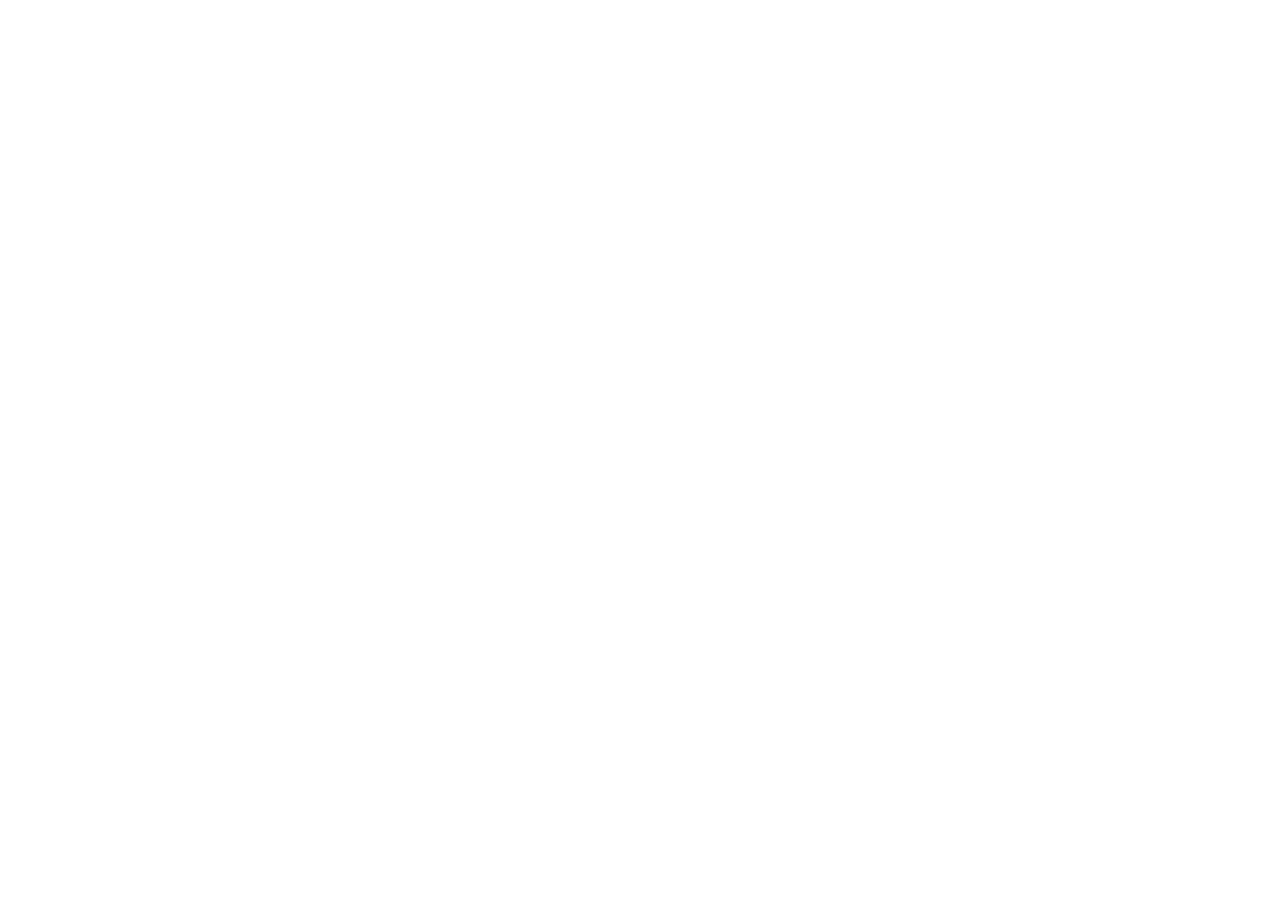
==== index.html @ 42eb64f4 "update repo & add templates;" ====
<!DOCTYPE html>
<html>
  <head>
    <meta charset="utf-8">
    <meta http-equiv="X-UA-Compatible" content="IE=edge">
    <title>Your prismic.io singlepage project</title>
    <meta name="description" content="">
    <meta name="viewport" content="width=device-width, initial-scale=1">
    <meta name="prismic-api" content="https://lesbonneschoses-uzbwuqeaafgaxjun.prismic.io/api">
    <meta name="prismic-oauth-client-id" content="UzHD5AEAAA2GxOTo">

    <script src="js/ejs-1.0.js"></script>
    <script src="js/prismic.io-1.0.10.min.js"></script>
    <script src="js/prismic.io-singlepage-1.0.0.js"></script>
  </head>
  <body>

    <script type="text/prismic-query" data-binding="featuredProducts">
      [
        [:d = any(document.type, ["product"])]
        [:d = at(document.tags, ["Featured"])]
      ]
    </script>

    <h1>[%= featuredProducts.length %] featured products:</h1>

    [% featuredProducts.forEach(function(product) { %]

      <div>
          <h2>[%= product.getText('product.name') %]</h2>
          <!--
            The “src” attribute will be automatically populated using the content
            of the “data-src” attribute _after_ the generation.
            This hack is made to avoid browser to try loading the image at a bad
            url (the query).
          -->
          <img data-src="[%= product.getImageView('product.image', 'icon').url %]">
      </div>

    [% }) %]

    <h1>And this is featured in our blog:</h1>

    <script type="text/prismic-query" data-binding="blogPosts" data-form="blog">
      [
        [:d = at(document.tags, ["Featured"])]
      ]
    </script>

    [% blogPosts.forEach(function(post) { %]

      <article>
          <h2>[%= post.getStructuredText("blog-post.body").getTitle().text %]</h2>
          <p>[%= post.getStructuredText("blog-post.body").getFirstParagraph().text %]</p>
      </article>

      <hr>

    [% }) %]

    <p>
      [% if(loggedIn) { %]
        <select data-prismic-action="update">
          [% refs.forEach(function(r) { %]
            [% if(r.ref == ref) { %]
              <option value="[%= r.ref %]" selected="selected">[%= r.label %]</option>
            [% } else { %]
              <option value="[%= r.ref %]" >[%= r.label %]</option>
            [% } %]
          [% }) %]
        </select>
        <button data-prismic-action="signout">Sign out</button>
      [% } else { %]
        <button data-prismic-action="signin">Sign in</button>
      [% } %]
    </p>

  </body>
</html>
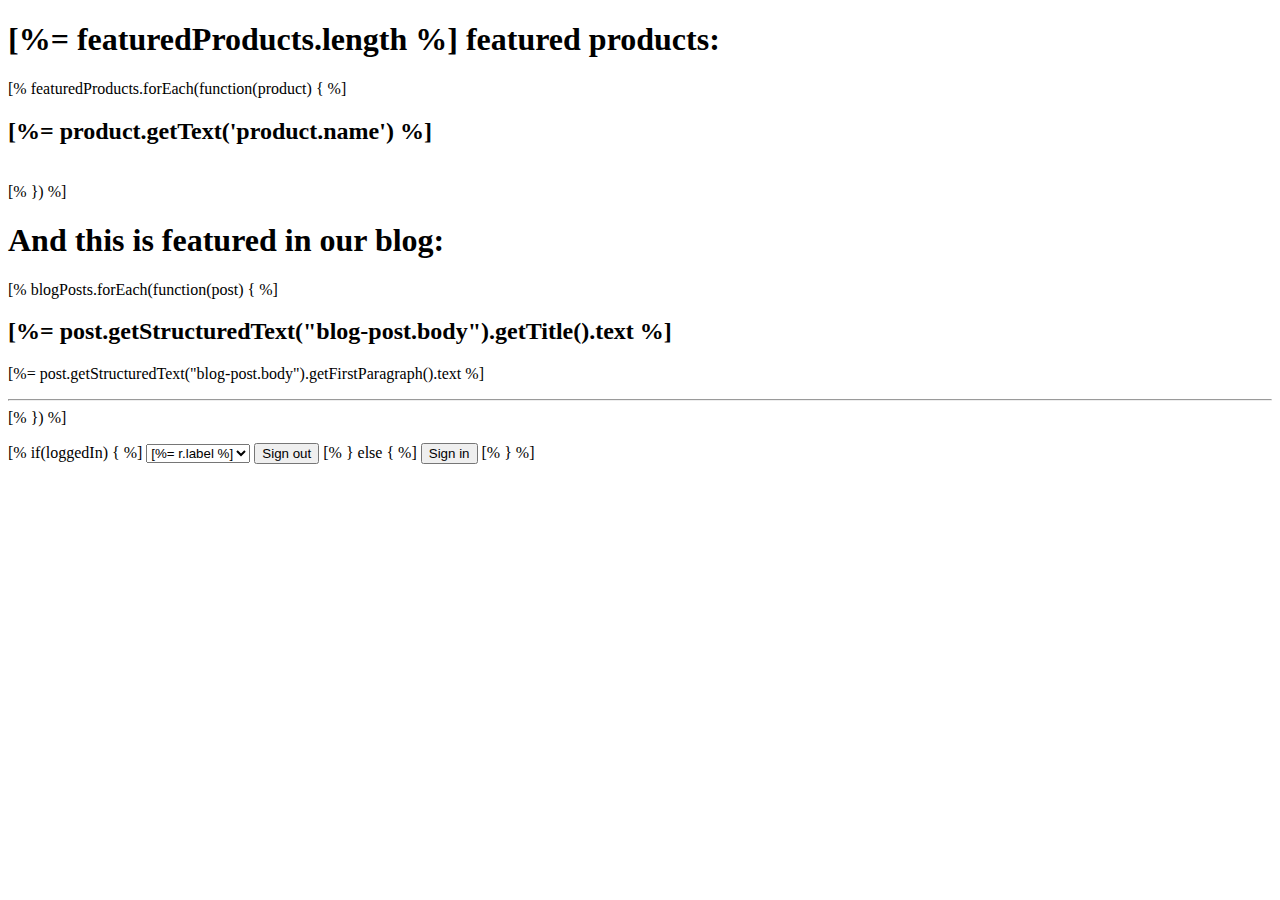
==== commit e25dc1ef: "working on gas data table" ====
--- a/index.html
+++ b/index.html
@@ -1,66 +1,62 @@
 <!DOCTYPE html>
 <html>
-  <head>
-    <meta charset="utf-8">
-    <meta http-equiv="X-UA-Compatible" content="IE=edge">
-    <title>Your prismic.io singlepage project</title>
-    <meta name="description" content="">
-    <meta name="viewport" content="width=device-width, initial-scale=1">
-    <meta name="prismic-api" content="https://lesbonneschoses-uzbwuqeaafgaxjun.prismic.io/api">
-    <meta name="prismic-oauth-client-id" content="UzHD5AEAAA2GxOTo">
 
-    <script src="js/ejs-1.0.js"></script>
-    <script src="js/prismic.io-1.0.10.min.js"></script>
-    <script src="js/prismic.io-singlepage-1.0.0.js"></script>
-  </head>
-  <body>
+<head>
+  <meta charset="utf-8">
+  <meta http-equiv="X-UA-Compatible" content="IE=edge">
+  <title>Your prismic.io singlepage project</title>
+  <meta name="description" content="">
+  <meta name="viewport" content="width=device-width, initial-scale=1">
+  <meta name="prismic-api" content="https://lesbonneschoses-uzbwuqeaafgaxjun.prismic.io/api">
+  <meta name="prismic-oauth-client-id" content="UzHD5AEAAA2GxOTo">
 
-    <script type="text/prismic-query" data-binding="featuredProducts">
-      [
-        [:d = any(document.type, ["product"])]
-        [:d = at(document.tags, ["Featured"])]
-      ]
-    </script>
+  <script src="js/ejs-1.0.js"></script>
+  <script src="js/prismic.io-1.0.10.min.js"></script>
+  <!--<script src="js/prismic.io-singlepage-1.0.0.js"></script>-->
+  <script src="js/prismic.io.min.js"></script>
+</head>
 
-    <h1>[%= featuredProducts.length %] featured products:</h1>
+<body>
 
-    [% featuredProducts.forEach(function(product) { %]
+  <script type="text/prismic-query" data-binding="featuredProducts">
+    [ [:d = any(document.type, ["product"])] [:d = at(document.tags, ["Featured"])] ]
+  </script>
 
-      <div>
-          <h2>[%= product.getText('product.name') %]</h2>
-          <!--
+  <h1>[%= featuredProducts.length %] featured products:</h1>
+
+  [% featuredProducts.forEach(function(product) { %]
+
+  <div>
+    <h2>[%= product.getText('product.name') %]</h2>
+    <!--
             The “src” attribute will be automatically populated using the content
             of the “data-src” attribute _after_ the generation.
             This hack is made to avoid browser to try loading the image at a bad
             url (the query).
           -->
-          <img data-src="[%= product.getImageView('product.image', 'icon').url %]">
-      </div>
+    <img data-src="[%= product.getImageView('product.image', 'icon').url %]">
+  </div>
 
-    [% }) %]
+  [% }) %]
 
-    <h1>And this is featured in our blog:</h1>
+  <h1>And this is featured in our blog:</h1>
 
-    <script type="text/prismic-query" data-binding="blogPosts" data-form="blog">
-      [
-        [:d = at(document.tags, ["Featured"])]
-      ]
-    </script>
+  <script type="text/prismic-query" data-binding="blogPosts" data-form="blog">
+    [ [:d = at(document.tags, ["Featured"])] ]
+  </script>
 
-    [% blogPosts.forEach(function(post) { %]
+  [% blogPosts.forEach(function(post) { %]
 
-      <article>
-          <h2>[%= post.getStructuredText("blog-post.body").getTitle().text %]</h2>
-          <p>[%= post.getStructuredText("blog-post.body").getFirstParagraph().text %]</p>
-      </article>
+  <article>
+    <h2>[%= post.getStructuredText("blog-post.body").getTitle().text %]</h2>
+    <p>[%= post.getStructuredText("blog-post.body").getFirstParagraph().text %]</p>
+  </article>
 
-      <hr>
+  <hr> [% }) %]
 
-    [% }) %]
-
-    <p>
-      [% if(loggedIn) { %]
-        <select data-prismic-action="update">
+  <p>
+    [% if(loggedIn) { %]
+    <select data-prismic-action="update">
           [% refs.forEach(function(r) { %]
             [% if(r.ref == ref) { %]
               <option value="[%= r.ref %]" selected="selected">[%= r.label %]</option>
@@ -69,11 +65,10 @@
             [% } %]
           [% }) %]
         </select>
-        <button data-prismic-action="signout">Sign out</button>
-      [% } else { %]
-        <button data-prismic-action="signin">Sign in</button>
-      [% } %]
-    </p>
+    <button data-prismic-action="signout">Sign out</button> [% } else { %]
+    <button data-prismic-action="signin">Sign in</button> [% } %]
+  </p>
 
-  </body>
-</html>
+</body>
+
+</html>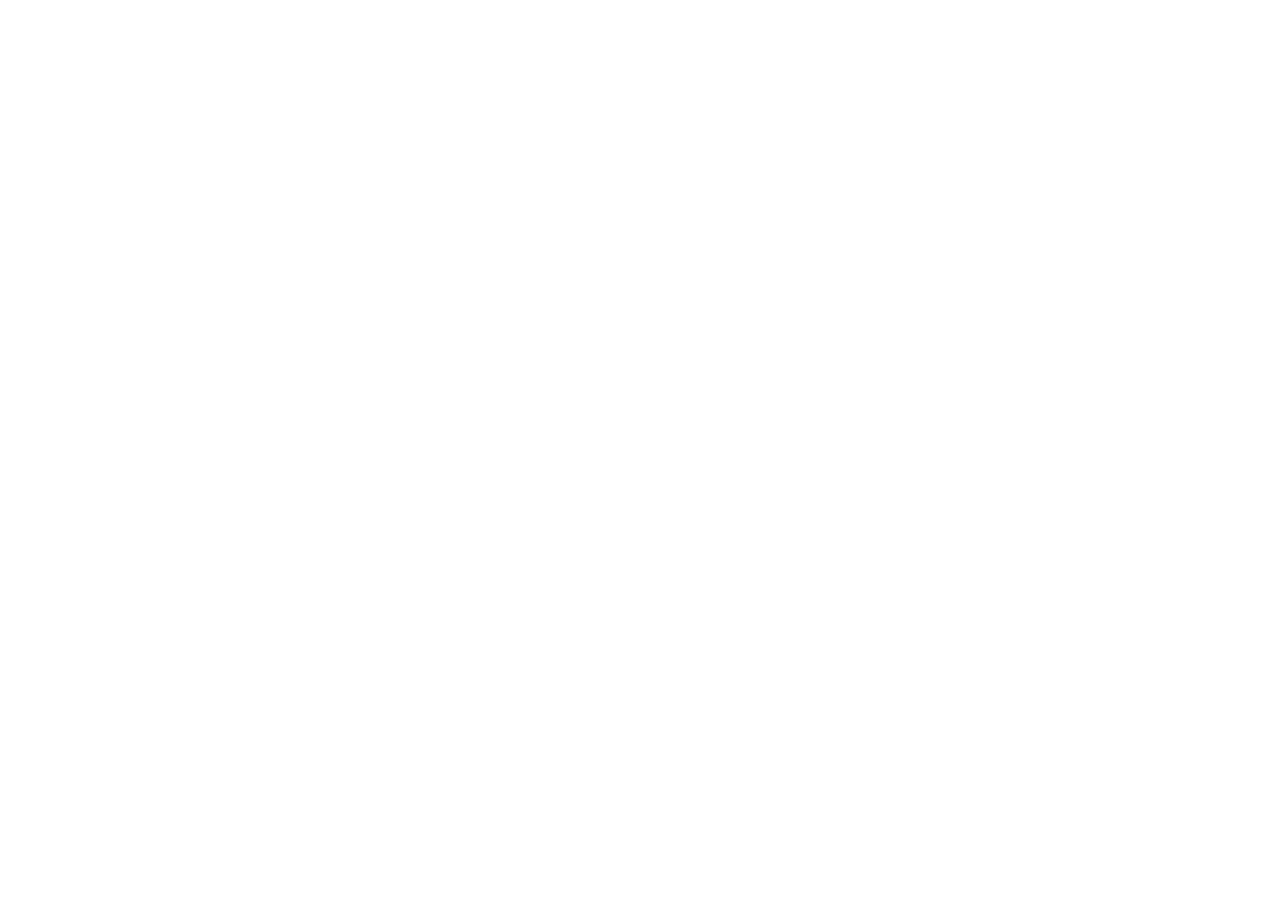
==== commit 574e8ee9: "floating top menu applied to all pages" ====
--- a/index.html
+++ b/index.html
@@ -10,10 +10,11 @@
   <meta name="prismic-api" content="https://lesbonneschoses-uzbwuqeaafgaxjun.prismic.io/api">
   <meta name="prismic-oauth-client-id" content="UzHD5AEAAA2GxOTo">
 
-  <script src="js/ejs-1.0.js"></script>
-  <script src="js/prismic.io-1.0.10.min.js"></script>
-  <!--<script src="js/prismic.io-singlepage-1.0.0.js"></script>-->
-  <script src="js/prismic.io.min.js"></script>
+    <script src='//cdnjs.cloudflare.com/ajax/libs/jquery/2.1.3/jquery.min.js'></script>
+    <script src='//maxcdn.bootstrapcdn.com/bootstrap/3.3.6/js/bootstrap.min.js'></script>
+    <script src="js/ejs-1.0.js"></script>
+    <script src="js/prismic.io.min.js"></script>
+    <script src="js/prismic.io-singlepage-1.0.0.js"></script>
 </head>
 
 <body>
